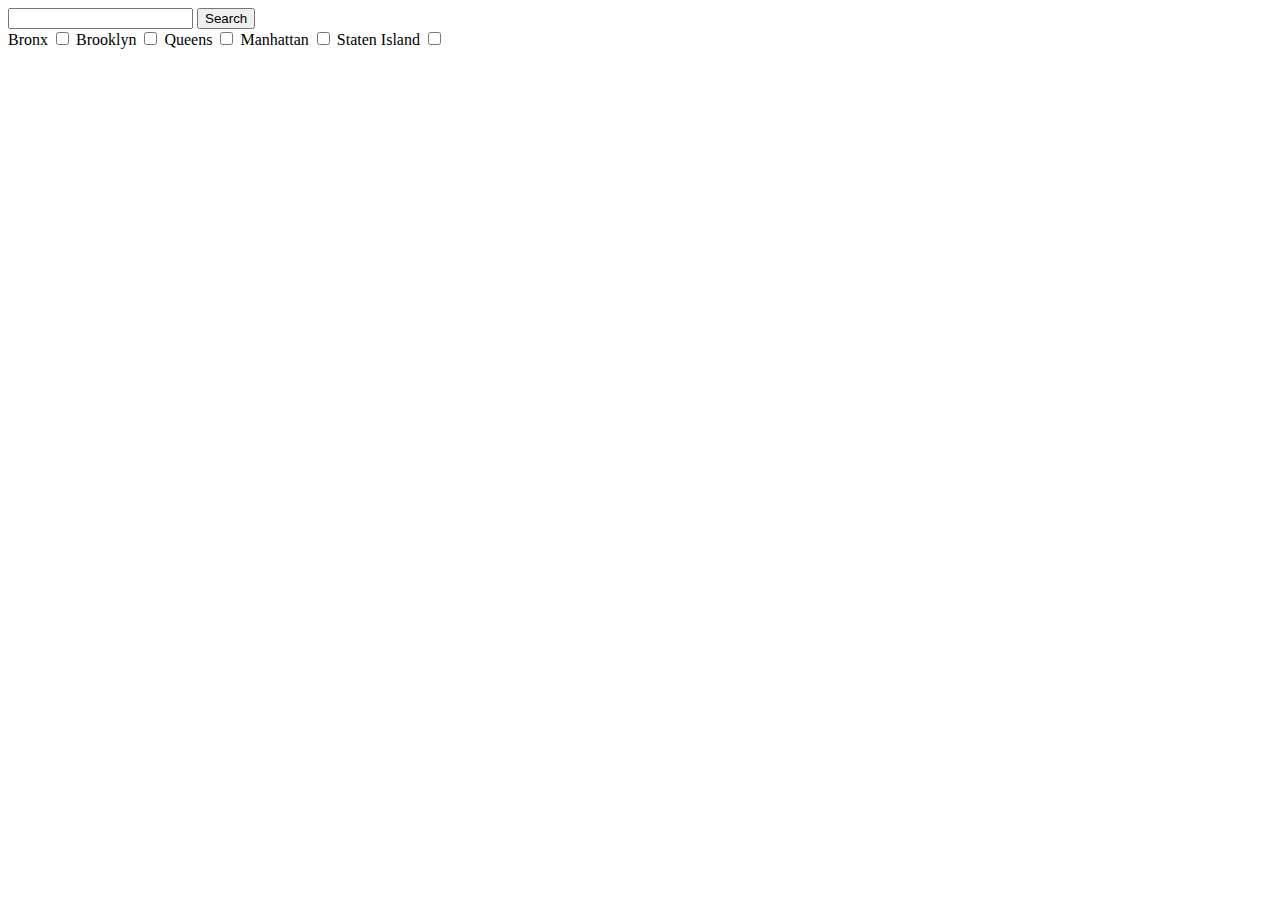
==== Mod-1/Week-4/Week4_HW1_APIs-complaints-app/index.html @ bd59eaa7 "minimum viable product" ====
<!DOCTYPE html>
<html>
<head>
	<title>Complaints App</title>
	<link rel="stylesheet" type="text/css" href="CSS/style.css">

	<script src='https://code.jquery.com/jquery-3.4.1.min.js' type='text/javascript'></script>

	<script type="text/javascript" src="JS/app.js"></script>
</head>
<body>

	<label for="num-requests"></label>
	<input type="text" name="num-requests" id="num-requests" 
		maxlength="5" pattern="\d*"> <!-- not sure how to make pattern work here -->
	<button id="search-button">Search</button>

	<div id="borough-selectors">

		<label for="select-bronx">Bronx</label>
		<input type="checkbox" id="select-bronx">

		<label for="select-brooklyn">Brooklyn</label>
		<input type="checkbox" id="select-brooklyn">

		<label for="select-queens">Queens</label>
		<input type="checkbox" id="select-queens">

		<label for="select-manhattan">Manhattan</label>
		<input type="checkbox" id="select-manhattan">

		<label for="select-staten-island">Staten Island</label>
		<input type="checkbox" id="select-staten-island">
	</div>


	<div id="bronx-results" class="results"></div>
	<div id="brooklyn-results"class="results"></div>
	<div id="queens-results"class="results"></div>
	<div id="manhattan-results"class="results"></div>
	<div id="staten-island-results"class="results"></div>



</body>
</html>
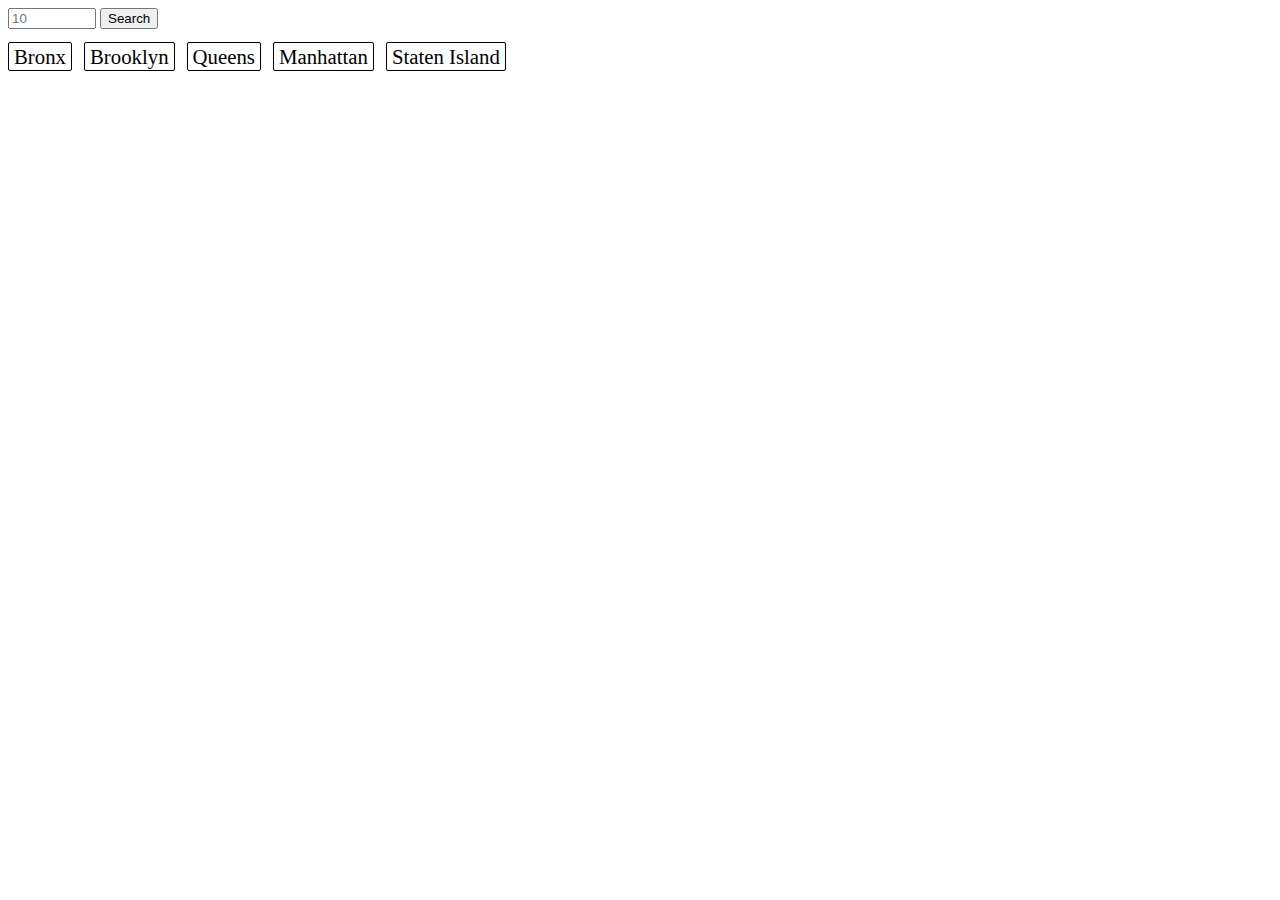
==== commit 8fff1ec8: "add basic styling for complaints app" ====
--- a/Mod-1/Week-4/Week4_HW1_APIs-complaints-app/index.html
+++ b/Mod-1/Week-4/Week4_HW1_APIs-complaints-app/index.html
@@ -12,35 +12,36 @@
 
 	<label for="num-requests"></label>
 	<input type="text" name="num-requests" id="num-requests" 
-		maxlength="5" pattern="\d*"> <!-- not sure how to make pattern work here -->
+		maxlength="5" pattern="\d*"
+		placeholder="10"> <!-- not sure how to make pattern work here -->
 	<button id="search-button">Search</button>
 
 	<div id="borough-selectors">
+	<!-- input HAS to come first for the css to work -->
+		<input type="checkbox" id="select-bronx">
+		<label for="select-bronx">Bronx</label>
 
-		<label for="select-bronx">Bronx</label>
-		<input type="checkbox" id="select-bronx">
+		<input type="checkbox" id="select-brooklyn">
+		<label for="select-brooklyn">Brooklyn</label>
 
-		<label for="select-brooklyn">Brooklyn</label>
-		<input type="checkbox" id="select-brooklyn">
+		<input type="checkbox" id="select-queens">
+		<label for="select-queens">Queens</label>
 
-		<label for="select-queens">Queens</label>
-		<input type="checkbox" id="select-queens">
+		<input type="checkbox" id="select-manhattan">
+		<label for="select-manhattan">Manhattan</label>
 
-		<label for="select-manhattan">Manhattan</label>
-		<input type="checkbox" id="select-manhattan">
-
+		<input type="checkbox" id="select-staten-island">
 		<label for="select-staten-island">Staten Island</label>
-		<input type="checkbox" id="select-staten-island">
 	</div>
 
 
-	<div id="bronx-results" class="results"></div>
-	<div id="brooklyn-results"class="results"></div>
-	<div id="queens-results"class="results"></div>
-	<div id="manhattan-results"class="results"></div>
-	<div id="staten-island-results"class="results"></div>
-
-
+	<div id="results-container">
+		<div id="bronx-results" class="results"></div>
+		<div id="brooklyn-results"class="results"></div>
+		<div id="queens-results"class="results"></div>
+		<div id="manhattan-results"class="results"></div>
+		<div id="staten-island-results"class="results"></div>
+	</div>
 
 </body>
 </html>--- a/Mod-1/Week-4/Week4_HW1_APIs-complaints-app/CSS/style.css
+++ b/Mod-1/Week-4/Week4_HW1_APIs-complaints-app/CSS/style.css
@@ -0,0 +1,58 @@
+#num-requests {
+	width: 5rem;
+}
+
+#borough-selectors {
+	margin-top: 1rem;
+}
+
+#borough-selectors > input {
+	display: none;
+}
+
+#borough-selectors > label {
+	font-size: 1.3rem;
+    margin-right: .5rem;
+    border: black solid 1px;
+    border-radius: 2px;
+    padding: .1rem 5px;
+    cursor: pointer;
+}
+
+#borough-selectors > label:hover {
+	background-color: rgb(173,255,47,.5);
+}
+
+#borough-selectors > input:checked + label {
+    background-color: greenyellow;
+}
+
+.borough-heading {
+	text-transform: capitalize;
+}
+
+.entry {
+	margin-bottom: 1rem;
+	padding-left: 1rem;
+}
+.description {
+	display: inline-block;
+	width: 20rem;
+}
+
+.toggle-button {
+	padding: .1rem .3rem;
+	outline: none;
+    border: none;
+    background-color: lightgrey;
+    border-radius: .2rem;
+}
+
+.toggle-button:hover {
+	background-color: rgb(211,211,211,.7);
+}
+
+.response {
+	margin-left: 1rem;
+	margin-top: .75rem;
+}